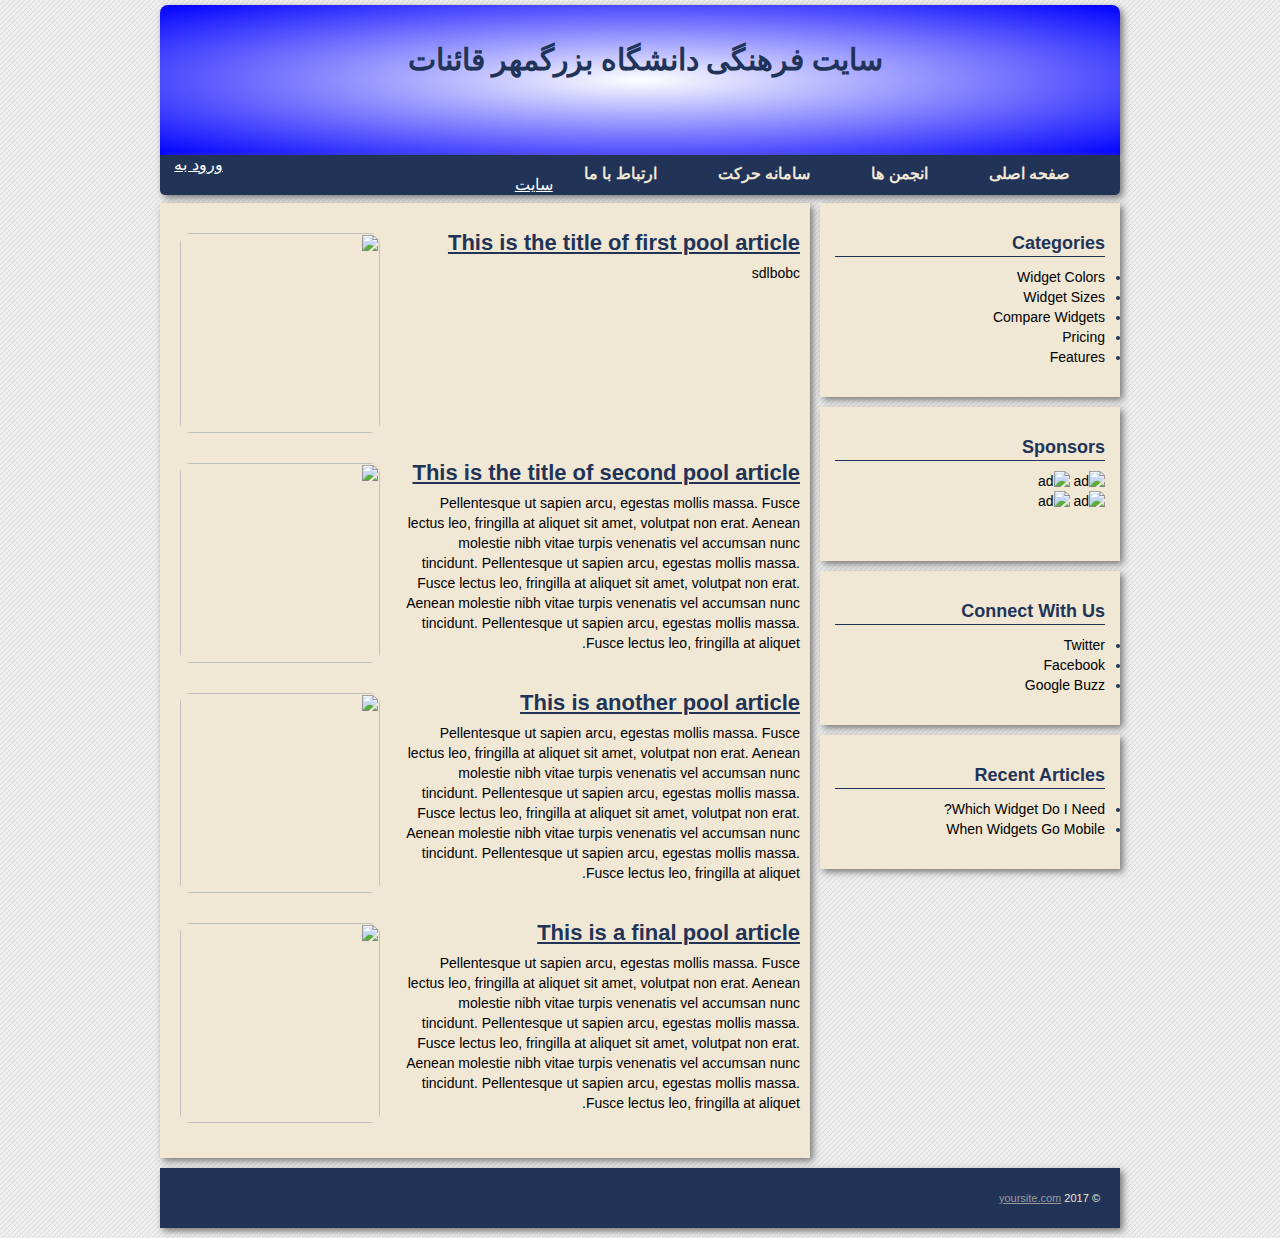
==== index.html @ 12891fa7 "site1" ====
﻿<!doctype html>
<html lang="en">
<head>
	<title>سایت فرهنگی دانشگاه بزرگمهر قائنات</title>
    <meta charset="utf-8" />
	<link rel="stylesheet" href="style.css" type="text/css" media="screen" />
	<link rel="stylesheet" type="text/css" href="print.css" media="print" />
	<!--[if IE]><script src="http://html5shiv.googlecode.com/svn/trunk/html5.js"></script><![endif]-->
    <style>
        #login{
            color:white;
            margin-right:330px;
            font-size:16px;
        }
    </style>
</head>
<body>

		<header>
			<h1><a href="#"> سایت فرهنگی دانشگاه بزرگمهر قائنات</a></h1>
		</header>
	<nav><!-- top nav -->
		<div class="menu">
			<ul>
				<li><a href="#">صفحه اصلی</a></li>
				<li><a href="#">انجمن ها</a>
			    <ul>
   					<li><a href="#">کامپیوتر</a></li>
   					<li><a href="#">عمران</a></li>
   					<li><a href="">مکانیک</a></li>
                    <li><a href="">حسابداری</a></li>
                    <li><a href="">جغرافیا</a></li
                    <li><a href="">فقه و حقوق</a></li>
   				</ul>
  			</li>
				<li><a href="#">سامانه حرکت</a>
					<ul>
						<li><a href="#">Large Pools</a></li>
						<li><a href="#">Small Pools</a></li>
					</ul>
				</li>
				<li><a href="#">ارتباط با ما</a></li>
			</ul>
		</div>
    <a id="login" href="pan.html" >ورود به سایت</a>
	</nav><!-- end of top nav -->
	<div id="content">
				<article>
					<img src="images/pool1.jpg" alt="" class="thumb" />
					<p><a href="#" class="title">This is the title of first pool article</a></p><p class="story">sdlbobc</p>
				</article>

				<article>
					<img src="images/pool2.jpg" alt="" class="thumb" />
					<p><a href="#" class="title">This is the title of second pool article</a></p><p class="story">Pellentesque ut sapien arcu, egestas mollis massa. Fusce lectus leo, fringilla at aliquet sit amet, volutpat non erat. Aenean molestie nibh vitae turpis venenatis vel accumsan nunc tincidunt. Pellentesque ut sapien arcu, egestas mollis massa. Fusce lectus leo, fringilla at aliquet sit amet, volutpat non erat. Aenean molestie nibh vitae turpis venenatis vel accumsan nunc tincidunt. Pellentesque ut sapien arcu, egestas mollis massa. Fusce lectus leo, fringilla at aliquet.</p>
				</article>
				
				<article>
					<img src="images/pool3.jpg" alt="" class="thumb" />
					<p><a href="#" class="title">This is another pool article</a></p><p class="story">Pellentesque ut sapien arcu, egestas mollis massa. Fusce lectus leo, fringilla at aliquet sit amet, volutpat non erat. Aenean molestie nibh vitae turpis venenatis vel accumsan nunc tincidunt. Pellentesque ut sapien arcu, egestas mollis massa. Fusce lectus leo, fringilla at aliquet sit amet, volutpat non erat. Aenean molestie nibh vitae turpis venenatis vel accumsan nunc tincidunt. Pellentesque ut sapien arcu, egestas mollis massa. Fusce lectus leo, fringilla at aliquet.</p>
				</article>
				
				<article>
					<img src="images/pool4.jpg" alt="" class="thumb" />
					<p><a href="#" class="title">This is a final pool article</a></p><p class="story">Pellentesque ut sapien arcu, egestas mollis massa. Fusce lectus leo, fringilla at aliquet sit amet, volutpat non erat. Aenean molestie nibh vitae turpis venenatis vel accumsan nunc tincidunt. Pellentesque ut sapien arcu, egestas mollis massa. Fusce lectus leo, fringilla at aliquet sit amet, volutpat non erat. Aenean molestie nibh vitae turpis venenatis vel accumsan nunc tincidunt. Pellentesque ut sapien arcu, egestas mollis massa. Fusce lectus leo, fringilla at aliquet.</p>
				</article>
				
		</div>
		
		<aside>
			<section>
				<h3>Categories</h3>
				<ul>
					<li><a href="#">Widget Colors</a></li>
					<li><a href="#">Widget Sizes</a></li>
					<li><a href="#">Compare Widgets</a></li>
					<li><a href="#">Pricing</a></li>
					<li><a href="#">Features</a></li>
				</ul>
			</section>
			
			<section>
				<h3>Sponsors</h3>
					<img src="images/ad125.jpg" alt="ad" /> <img src="images/ad125.jpg" alt="ad" />
					<br />
					<img src="images/ad125.jpg" alt="ad" /> <img src="images/ad125.jpg" alt="ad" />
					<br /><br />
			</section>
			
			<section>
				<h3>Connect With Us</h3>
				<ul>
					<li><a href="#">Twitter</a></li>
					<li><a href="#">Facebook</a></li>
					<li><a href="#">Google Buzz</a></li>
				</ul>
			</section>

			<section>
				<h3>Recent Articles</h3>
					<ul>
						<li><a href="#">Which Widget Do I Need?</a></li>
						<li><a href="#">When Widgets Go Mobile</a></li>
					</ul>
			</section>
			
		</aside>

	<footer>
		<br />
		<p>&copy; 2017 <a href="#" title="your site name">yoursite.com</a></p>
	</footer>
<!-- Free template created by http://P30Script.ir -->
</body>
</html>
---- style.css ----
/* Created by http://P30Script.ir */

/* basics */

/* reset */
@import url('../localhost:3509/fallback.css');
@import url('../localhost:3509/stylep.css');
* {
margin: 0;
padding: 0;
}

/* render html5 elements as block */
header, footer, section, aside, nav, article {
display: block;
}

/* standard body */
body {
margin: 0 auto;
width: 960px;
font: 14px/20px "Trebuchet MS", Verdana, Helvetica, Arial, sans-serif;
background: #eeeeee url(img/bg.jpg) top left repeat;
direction:rtl;
}

/* standard alignments */
.alignleft {
float: left;
}

img.alignleft {
margin: 5px 10px 0 0; 
}

.alignright {
float: right;
}

img.alignright {
margin: 5px 0 0 10px; 
}


/* Hx tags */

h1 {
font-size: 30px;
font-family: Garamond, Georgia, Times, "Times New Roman", serif;
padding: 20px 0;
}

h2 {
font-size: 24px;
padding: 20px 0;
}

h2 a {
color: #213458;
}

h2 a:hover {
color: #000;
}

h3 {
font-size: 18px;
color: #213458;
padding-bottom: 3px;
border-bottom: #213458 1px solid;
margin-bottom: 10px;
}

p {
padding-bottom: 20px;
}

/* header */

header {
margin-top: 5px;
background:radial-gradient(white,blue);
height:100px; /* for IE */
min-height:150px; /* for not-IE */
-webkit-box-shadow: 3px 3px 7px #777;
-moz-box-shadow: 3px 3px 7px #777;
border-radius:8px 8px 0px 0px;
}

header h1 {
position: relative;
z-index: 9999;
width: 940px;
}

header h1 {
padding-top: 45px;
text-align:center;
padding-right:5px;
color: #213458;
}

header h1 a {
color: #213458;
text-decoration: none;
}

header h1 a:hover {
text-decoration: underline;
}

/* nav */

nav {
background: #213458;
margin: 0 auto;
width: 960px;
display: block;
float: left;
-webkit-box-shadow: 3px 3px 7px #777;
-moz-box-shadow: 3px 3px 7px #777;
margin-bottom:8px;
border-radius:0px 0px 5px 5px;
}

nav .menu {
font-size: 16px;
font-weight: bold;

margin-right:20px;
}

nav .menu ul {
list-style: none;
margin: 0;
}

nav .menu li {
float: right;
position: relative;
}

nav .menu a {
display: block;
text-decoration: none;
color: #F0E7D4;
padding: 0 30px;
line-height: 38px;
}

nav .menu a:hover {
color:darkblue;
}

/* nav 1-level dropdowns */
nav .menu li ul { 
display: none; 
}

nav .menu ul li a {
display: block;
text-decoration: none;
color: #F0E7D4;
background: #213458;
margin-left: 1px;
white-space: nowrap;
}
nav .menu ul li a:hover { 
background-color:cornflowerblue;
}

nav .menu li:hover ul {
display: block;
position: absolute;
}

nav .menu li:hover li {
float: none;
}

nav .menu li:hover a { 
background-color:cornflowerblue;
}

nav .menu li:hover li a:hover { 
background: #a0acc3; 
}

/* content and sidebar layout */

#content {
float: left; 
width: 610px; 
margin: 0 0 10px 0; 
padding: 30px 20px 5px 20px;
background-color: #F0E7D4;
-webkit-box-shadow: 3px 3px 7px #777;
-moz-box-shadow: 3px 3px 7px #777;
}

aside {
float:right;
text-align:right; 
width: 300px; 
margin:0; 
padding:0;
}

/* article */

article {
float: left;
width: 620px;
height: 200px;
margin-bottom: 30px;
}

article .thumb {
float: left;
width: 200px;
height: 200px;
/* curved border radius */
-moz-border-radius: 10px;
-webkit-border-radius: 10px;
}

article .title {
float: right;
width: 400px;
font-size: 22px;
font-weight: bold;
margin-bottom: 10px;
color: #213458;
}

article .story {
float: right;
width: 400px;
}

/* sidebar */
aside section {
margin: 0 0 10px 0;
padding: 30px 15px;
background-color: #F0E7D4;
-webkit-box-shadow: 3px 3px 7px #777;
-moz-box-shadow: 3px 3px 7px #777;
}

aside section ul {
margin: 0 0 0 20px;
list-style-image: url(images/arrow.gif);
color: #213458;
}

aside section ul li a {
display: block;
text-decoration: none;
color: #000;
}

aside section ul li a:hover {
background-color: #a0acc3;
color: #213458;
}

/* footer */
footer {
clear: both;
float: left;
background: #213458;
width: 960px;
color: #F0E7D4;
margin-bottom: 10px;
-webkit-box-shadow: 3px 3px 7px #777;
-moz-box-shadow: 3px 3px 7px #777;
}

footer p {
text-align: right;
font-size: 11px;
padding-right: 20px;
}

footer a {
color: #999;
}

footer a:hover {
color: #F0E7D4;
text-decoration: none;
}
---- print.css ----
body { 
  color : #000000; 
  background : #ffffff; 
  font-family : "Times New Roman", Times, serif;
  font-size : 12pt; 
}

a { 
  text-decoration : underline; 
  color : #0000ff; 
}

a:link:after, a:visited:after {
content: " (" attr(href) ") ";
font-size: 70%;
}

nav, sidebar, footer, header, aside { 
  display : none; 
}
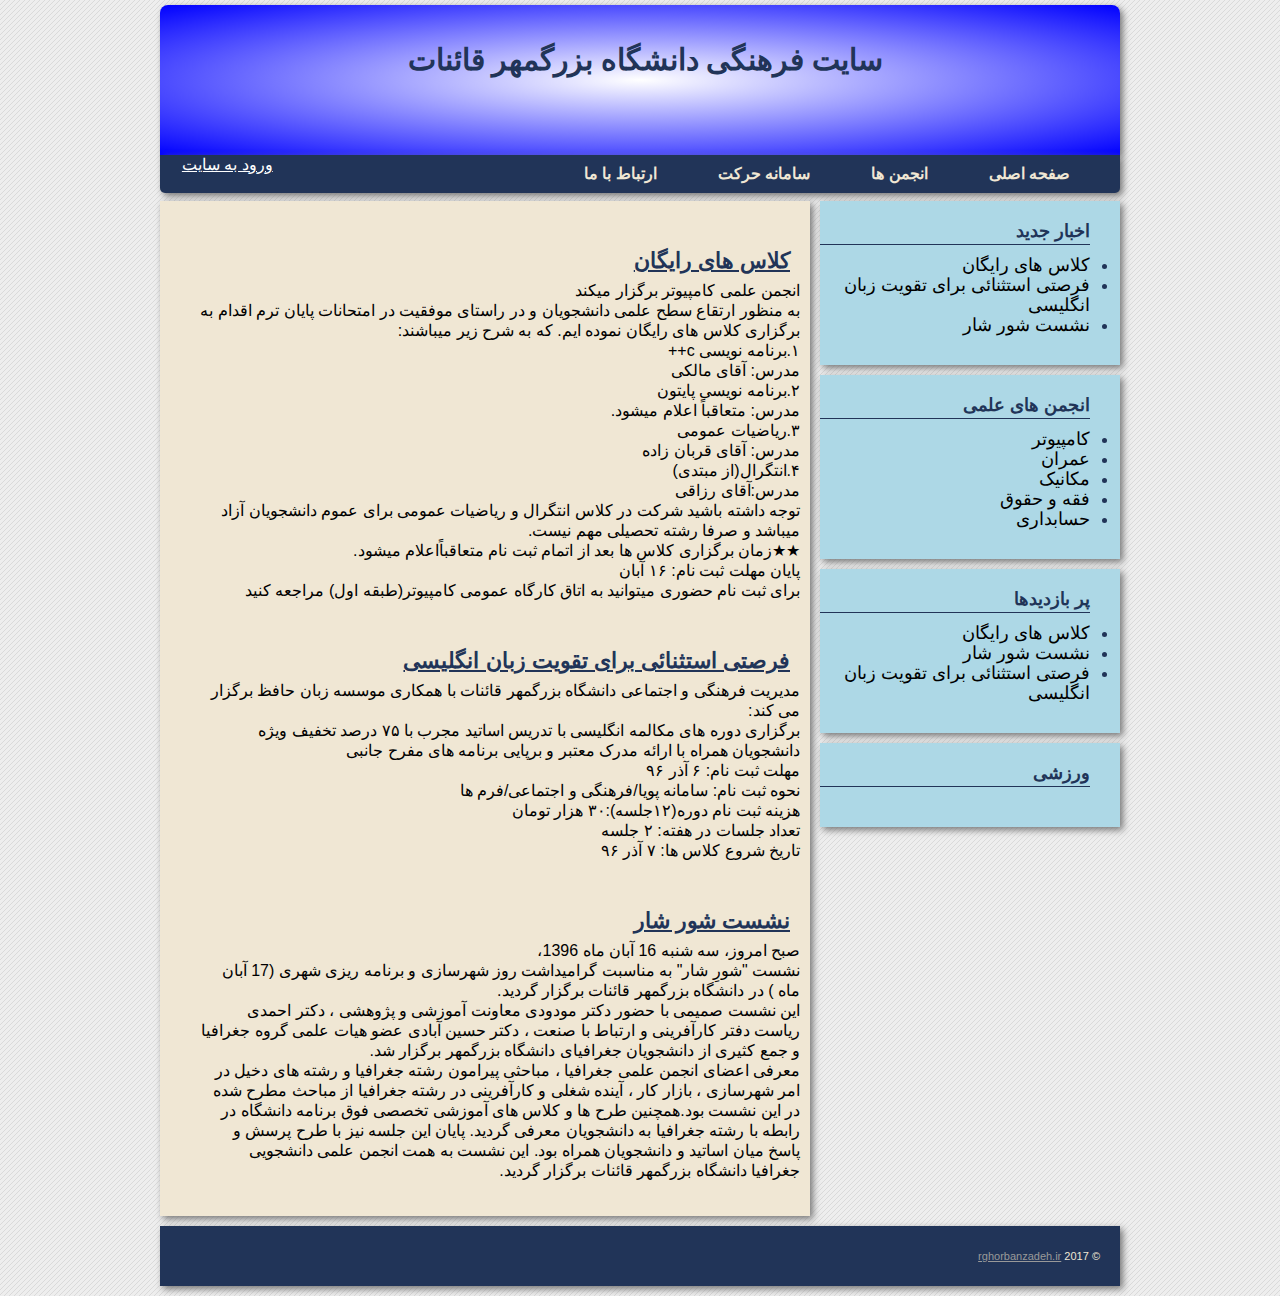
==== commit ad1fdc1f: "add html now" ====
--- a/index.html
+++ b/index.html
@@ -9,7 +9,7 @@
     <style>
         #login{
             color:white;
-            margin-right:330px;
+            margin-right:280px;
             font-size:16px;
         }
     </style>
@@ -35,8 +35,8 @@
   			</li>
 				<li><a href="#">سامانه حرکت</a>
 					<ul>
-						<li><a href="#">Large Pools</a></li>
-						<li><a href="#">Small Pools</a></li>
+						<li><a href="#">سایت سامانه</a></li>
+						<li><a href="#">امتیازات</a></li>
 					</ul>
 				</li>
 				<li><a href="#">ارتباط با ما</a></li>
@@ -47,60 +47,102 @@
 	<div id="content">
 				<article>
 					<img src="images/pool1.jpg" alt="" class="thumb" />
-					<p><a href="#" class="title">This is the title of first pool article</a></p><p class="story">sdlbobc</p>
+					<p><a href="#" class="title">کلاس های رایگان</a></p><p class="story">انجمن علمی کامپیوتر برگزار میکند
+
+<br />به منظور ارتقاع سطح علمی دانشجویان و در راستای موفقیت در امتحانات پایان ترم اقدام به برگزاری کلاس های رایگان نموده ایم.
+که به شرح زیر میباشند:
+<br />۱.برنامه نویسی c++ 
+<br />مدرس: آقای مالکی
+
+                                                                            <br />۲.برنامه نویسی پایتون
+                                                                            <br />مدرس: متعاقباً اعلام میشود. 
+
+                                                                            <br />۳.ریاضیات عمومی
+                                                                            <br />مدرس: آقای قربان زاده
+
+                                                                            <br />۴.انتگرال(از مبتدی)
+<br />مدرس:آقای رزاقی
+
+<br />توجه داشته باشید شرکت در کلاس انتگرال و ریاضیات عمومی برای عموم دانشجویان آزاد میباشد و صرفا رشته تحصیلی مهم نیست.
+
+<br />★★زمان برگزاری کلاس ها بعد از اتمام ثبت نام متعاقباًاعلام میشود.
+<br />پایان مهلت ثبت نام: ۱۶ آبان
+
+<br />برای ثبت نام حضوری میتوانید به اتاق کارگاه عمومی کامپیوتر(طبقه اول) مراجعه کنید </p>
 				</article>
 
 				<article>
 					<img src="images/pool2.jpg" alt="" class="thumb" />
-					<p><a href="#" class="title">This is the title of second pool article</a></p><p class="story">Pellentesque ut sapien arcu, egestas mollis massa. Fusce lectus leo, fringilla at aliquet sit amet, volutpat non erat. Aenean molestie nibh vitae turpis venenatis vel accumsan nunc tincidunt. Pellentesque ut sapien arcu, egestas mollis massa. Fusce lectus leo, fringilla at aliquet sit amet, volutpat non erat. Aenean molestie nibh vitae turpis venenatis vel accumsan nunc tincidunt. Pellentesque ut sapien arcu, egestas mollis massa. Fusce lectus leo, fringilla at aliquet.</p>
+					<p><a href="#" class="title">فرصتی استثنائی برای تقویت زبان انگلیسی</a></p><p class="story">
+
+مدیریت فرهنگی و اجتماعی دانشگاه بزرگمهر قائنات با همکاری موسسه زبان حافظ برگزار می کند:
+
+<br />برگزاری دوره های مکالمه انگلیسی
+
+با تدریس اساتید مجرب
+با ۷۵ درصد تخفیف ویژه دانشجویان
+همراه با ارائه مدرک معتبر و برپایی برنامه های مفرح جانبی
+
+<br />مهلت ثبت نام: ۶ آذر ۹۶
+<br />نحوه ثبت نام: سامانه پویا/فرهنگی و اجتماعی/فرم ها
+<br />هزینه ثبت نام دوره(۱۲جلسه):۳۰ هزار تومان
+<br />تعداد جلسات در هفته: ۲ جلسه
+<br />تاریخ شروع کلاس ها: ۷ آذر ۹۶
+ </p>
 				</article>
 				
 				<article>
 					<img src="images/pool3.jpg" alt="" class="thumb" />
-					<p><a href="#" class="title">This is another pool article</a></p><p class="story">Pellentesque ut sapien arcu, egestas mollis massa. Fusce lectus leo, fringilla at aliquet sit amet, volutpat non erat. Aenean molestie nibh vitae turpis venenatis vel accumsan nunc tincidunt. Pellentesque ut sapien arcu, egestas mollis massa. Fusce lectus leo, fringilla at aliquet sit amet, volutpat non erat. Aenean molestie nibh vitae turpis venenatis vel accumsan nunc tincidunt. Pellentesque ut sapien arcu, egestas mollis massa. Fusce lectus leo, fringilla at aliquet.</p>
+                    <p><a href="#" class="title">نشست شور شار</a></p><p class="story">
+ صبح امروز، سه شنبه 16 آبان ماه 1396،<br /> 
+                    نشست "شورِ شار" به مناسبت گرامیداشت روز شهرسازی و برنامه ریزی شهری (17 آبان ماه ) در دانشگاه بزرگمهر قائنات برگزار گردید.
+ <br />این نشست صمیمی با حضور دکتر مودودی معاونت آموزشی و پژوهشی ، دکتر احمدی ریاست دفتر کارآفرینی و ارتباط با صنعت ، دکتر حسین 
+                 آبادی عضو هیات علمی گروه جغرافیا و جمع کثیری از دانشجویان جغرافیای دانشگاه بزرگمهر برگزار شد.
+                                                                         <br />معرفی اعضای انجمن علمی جغرافیا ، مباحثی پیرامون
+                     رشته جغرافیا و رشته های دخیل در امر شهرسازی ،
+                     بازار کار ، آینده شغلی و کارآفرینی در رشته جغرافیا از مباحث مطرح شده در این نشست بود.همچنین طرح ها و 
+                    کلاس های آموزشی تخصصی فوق برنامه دانشگاه در رابطه با رشته جغرافیا به دانشجویان معرفی گردید.
+                     پایان این جلسه نیز با طرح پرسش و پاسخ میان اساتید و دانشجویان همراه بود.
+این نشست به همت انجمن علمی دانشجویی جغرافیا دانشگاه بزرگمهر قائنات برگزار گردید.</p>
 				</article>
 				
-				<article>
-					<img src="images/pool4.jpg" alt="" class="thumb" />
-					<p><a href="#" class="title">This is a final pool article</a></p><p class="story">Pellentesque ut sapien arcu, egestas mollis massa. Fusce lectus leo, fringilla at aliquet sit amet, volutpat non erat. Aenean molestie nibh vitae turpis venenatis vel accumsan nunc tincidunt. Pellentesque ut sapien arcu, egestas mollis massa. Fusce lectus leo, fringilla at aliquet sit amet, volutpat non erat. Aenean molestie nibh vitae turpis venenatis vel accumsan nunc tincidunt. Pellentesque ut sapien arcu, egestas mollis massa. Fusce lectus leo, fringilla at aliquet.</p>
-				</article>
 				
 		</div>
 		
 		<aside>
 			<section>
-				<h3>Categories</h3>
+				<h3>اخبار جدید</h3>
 				<ul>
-					<li><a href="#">Widget Colors</a></li>
-					<li><a href="#">Widget Sizes</a></li>
-					<li><a href="#">Compare Widgets</a></li>
-					<li><a href="#">Pricing</a></li>
-					<li><a href="#">Features</a></li>
+                    <li><a href="#">کلاس های رایگان</a></li>
+                    <li><a href="#">فرصتی استثنائی برای تقویت زبان انگلیسی</a></li>
+                    <li><a href="#">نشست شور شار</a></li>
 				</ul>
 			</section>
 			
 			<section>
-				<h3>Sponsors</h3>
-					<img src="images/ad125.jpg" alt="ad" /> <img src="images/ad125.jpg" alt="ad" />
-					<br />
-					<img src="images/ad125.jpg" alt="ad" /> <img src="images/ad125.jpg" alt="ad" />
-					<br /><br />
+				<h3> انجمن های علمی</h3>
+                <ul>
+                    <li><a href="#">کامپیوتر</a></li>
+                    <li><a href="#">عمران</a></li>
+                    <li><a href="#">مکانیک</a></li>
+                    <li><a href="#">فقه و حقوق</a></li>
+                    <li><a href="#">حسابداری</a></li>
+                </ul>
 			</section>
 			
 			<section>
-				<h3>Connect With Us</h3>
+				<h3>پر بازدیدها</h3>
 				<ul>
-					<li><a href="#">Twitter</a></li>
-					<li><a href="#">Facebook</a></li>
-					<li><a href="#">Google Buzz</a></li>
+					<li><a href="#">کلاس های رایگان</a></li>
+					<li><a href="#">نشست شور شار</a></li>
+					<li><a href="#">فرصتی استثنائی برای تقویت زبان انگلیسی</a></li>
 				</ul>
 			</section>
 
 			<section>
-				<h3>Recent Articles</h3>
+				<h3>ورزشی</h3>
 					<ul>
-						<li><a href="#">Which Widget Do I Need?</a></li>
-						<li><a href="#">When Widgets Go Mobile</a></li>
+					
 					</ul>
 			</section>
 			
@@ -108,8 +150,8 @@
 
 	<footer>
 		<br />
-		<p>&copy; 2017 <a href="#" title="your site name">yoursite.com</a></p>
+		<p>&copy; 2017 <a href="#" title="your site name">rghorbanzadeh.ir</a></p>
 	</footer>
-<!-- Free template created by http://P30Script.ir -->
+
 </body>
 </html>
--- a/style.css
+++ b/style.css
@@ -1,10 +1,4 @@
-/* Created by http://P30Script.ir */
-
-/* basics */
-
-/* reset */
-@import url('../localhost:3509/fallback.css');
-@import url('../localhost:3509/stylep.css');
+
 * {
 margin: 0;
 padding: 0;
@@ -73,6 +67,7 @@
 
 p {
 padding-bottom: 20px;
+font-size:16px;
 }
 
 /* header */
@@ -211,18 +206,9 @@
 article {
 float: left;
 width: 620px;
-height: 200px;
-margin-bottom: 30px;
-}
-
-article .thumb {
-float: left;
-width: 200px;
-height: 200px;
-/* curved border radius */
--moz-border-radius: 10px;
--webkit-border-radius: 10px;
-}
+margin-bottom:10px;
+}
+
 
 article .title {
 float: right;
@@ -230,26 +216,29 @@
 font-size: 22px;
 font-weight: bold;
 margin-bottom: 10px;
+padding-right:10px;
 color: #213458;
 }
 
 article .story {
 float: right;
-width: 400px;
+width:600px;
 }
 
 /* sidebar */
 aside section {
 margin: 0 0 10px 0;
-padding: 30px 15px;
-background-color: #F0E7D4;
+padding-bottom:30px;
+padding-right:30px;
+padding-top:20px;
+font-size:18px;
+background-color:lightblue;
 -webkit-box-shadow: 3px 3px 7px #777;
 -moz-box-shadow: 3px 3px 7px #777;
 }
 
 aside section ul {
 margin: 0 0 0 20px;
-list-style-image: url(images/arrow.gif);
 color: #213458;
 }
 
